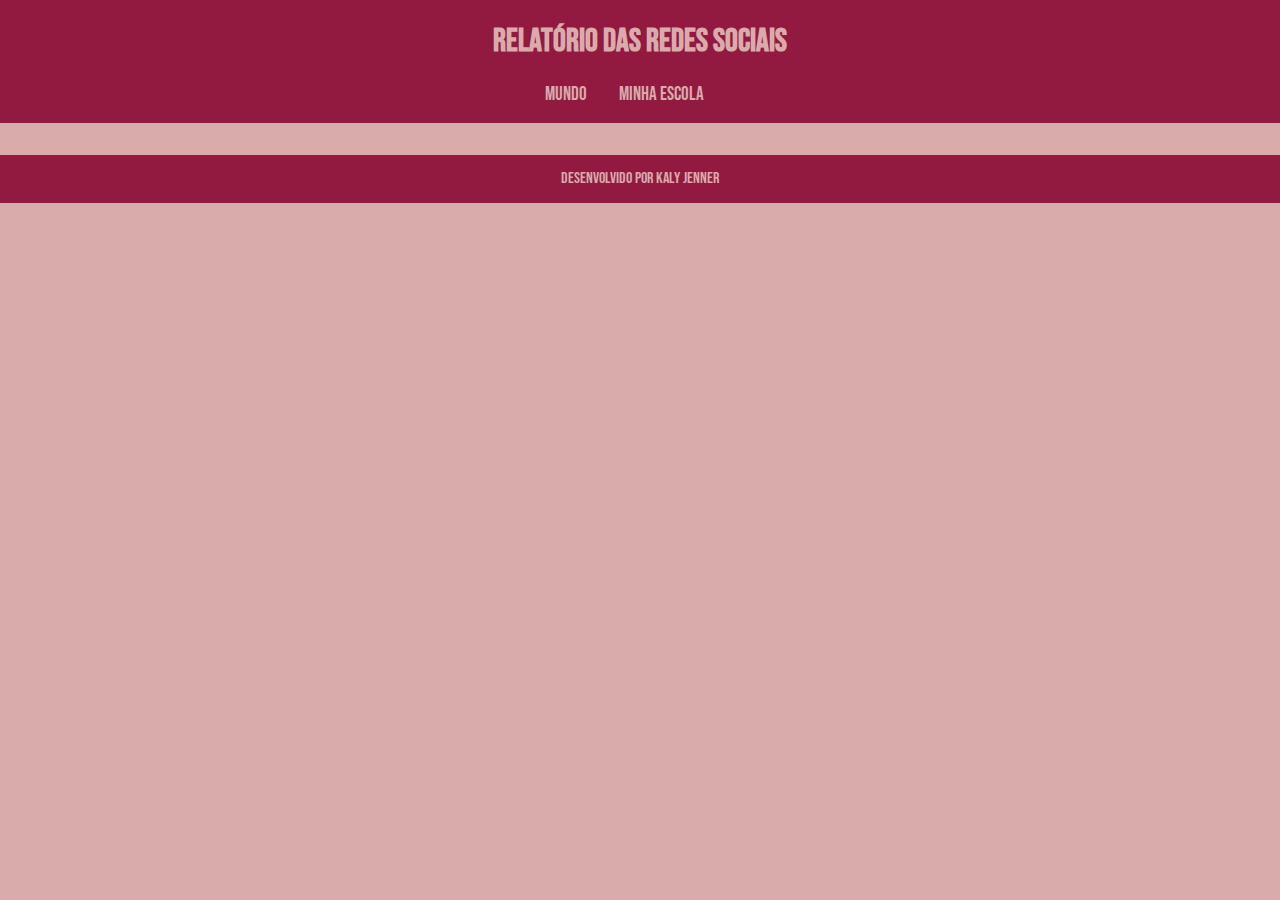
==== index.html @ 389f6dcf "16.09.24" ====
<!DOCTYPE html>
<html lang="pt-br">
<head>
    <meta charset="UTF-8">
    <meta name="viewport" content="width=device-width, initial-scale=1.0">
    <title>Redes sociais</title>
    <link rel="stylesheet" href="style.css">
</head>
<body>
    <header>
        <h1>Relatório das redes sociais</h1>
        <nav>
            <a href="index.html">Mundo</a>
            <a href="#">Minha escola</a>
        </nav>
    </header>
    <main class="graficos-section">
        <section id="graficos-container" 
        class="graficos-container">
            <!-- crie os gráficos aqui -->
        </section>
    </main>
    <footer>
        <p>Desenvolvido por Kaly Jenner</p>
    </footer>
</body>
</html>
---- style.css ----
@import url('https://fonts.googleapis.com/css2?family=Bebas+Neue&display=swap');

:root {
    --bg-color: #D9ABAB;
    --primary-color: #921A40;
    --secondary-color: #C75B7A;
    --fonts: "Bebas Neue", sans-serif;
}

body {
    background-color: var(--bg-color);
    color: var(--primary-color);
    font-family: var(--fonts);
    height: 100vh;
    margin: 0;
}

header {
    background-color: var(--primary-color);
    text-align: center;
    padding: 1px;
}

h1 {
    font-size: 2rem;
    color: var(--bg-color);
    font-weight: 700;
}

nav {
    display: flex;
    justify-content: center;
    font-weight: 400;
}

nav a {
    text-decoration: none;
    color: var(--bg-color);
    margin: 0 2rem 1rem 0rem;
    font-size: 1.2rem;
}

nav a:hover {
    text-decoration: underline;
    transform: scale(0.90);
    transition: transform 0.1s;
}

footer {
    display: flex;
    align-items: center;
    justify-content: center;
    background-color: var(--primary-color);
    color: var(--bg-color);
    width: 100%;
    height: 3rem;
    margin-top: 2rem;
}
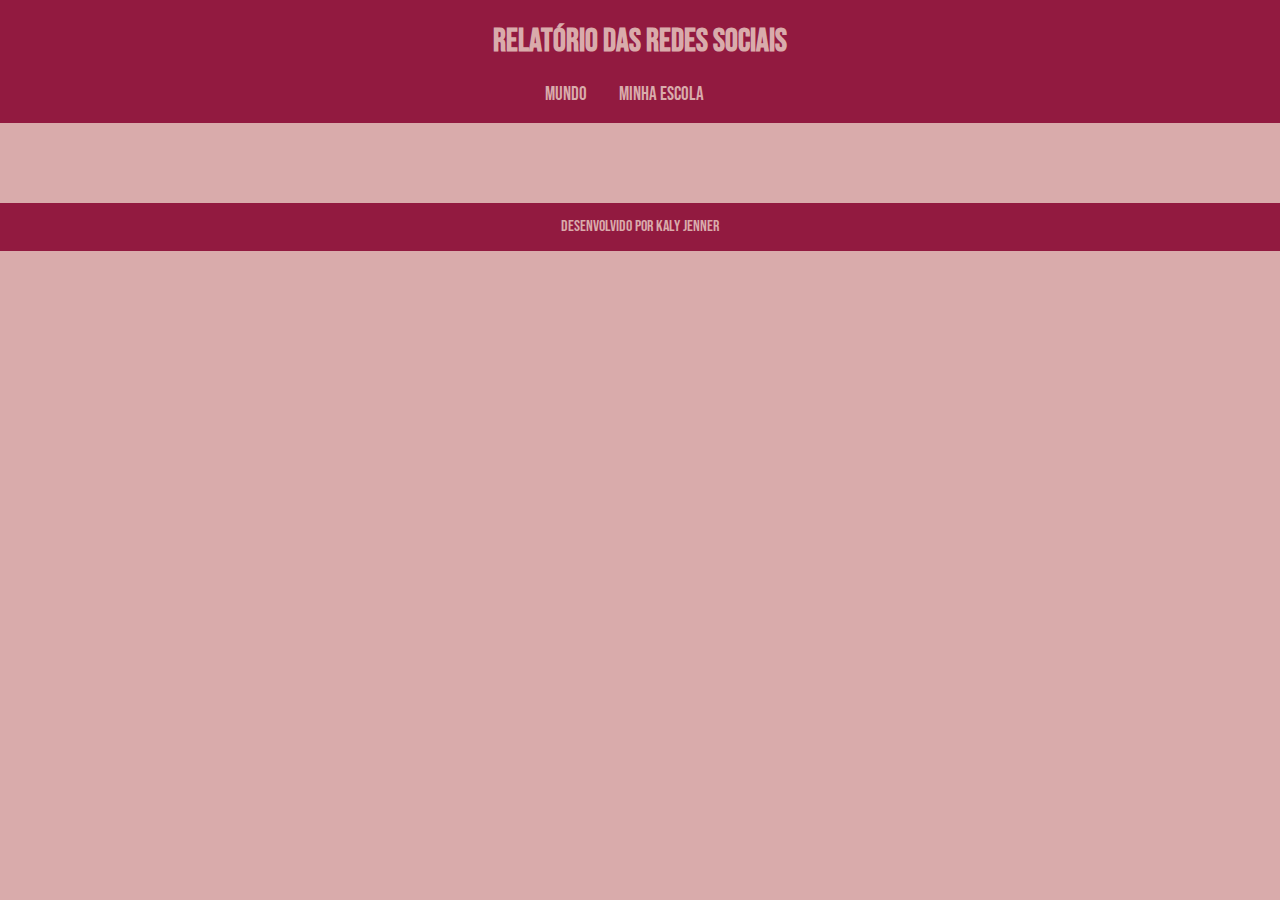
==== commit 0b52d8dc: "30.09.24" ====
--- a/index.html
+++ b/index.html
@@ -17,11 +17,12 @@
     <main class="graficos-section">
         <section id="graficos-container" 
         class="graficos-container">
-            <!-- crie os gráficos aqui -->
+            <!-- crie os gráficos/texto aqui -->
         </section>
     </main>
     <footer>
         <p>Desenvolvido por Kaly Jenner</p>
     </footer>
+    <script type="module" src="graficos/informacoesGlobais.js"></script>
 </body>
 </html>--- a/style.css
+++ b/style.css
@@ -46,6 +46,22 @@
     transition: transform 0.1s;
 }
 
+.graficos-container{
+    margin: 5rem;
+}
+
+.graficos-container__texto{
+    font-size: 1.3rem;
+    text-align: center;
+    padding: 2rem;
+    border: var(--secondary-color) solid 2px;
+}
+
+span{
+    font-weight: bold;
+    color: var(--secondary-color);
+}
+
 footer {
     display: flex;
     align-items: center;
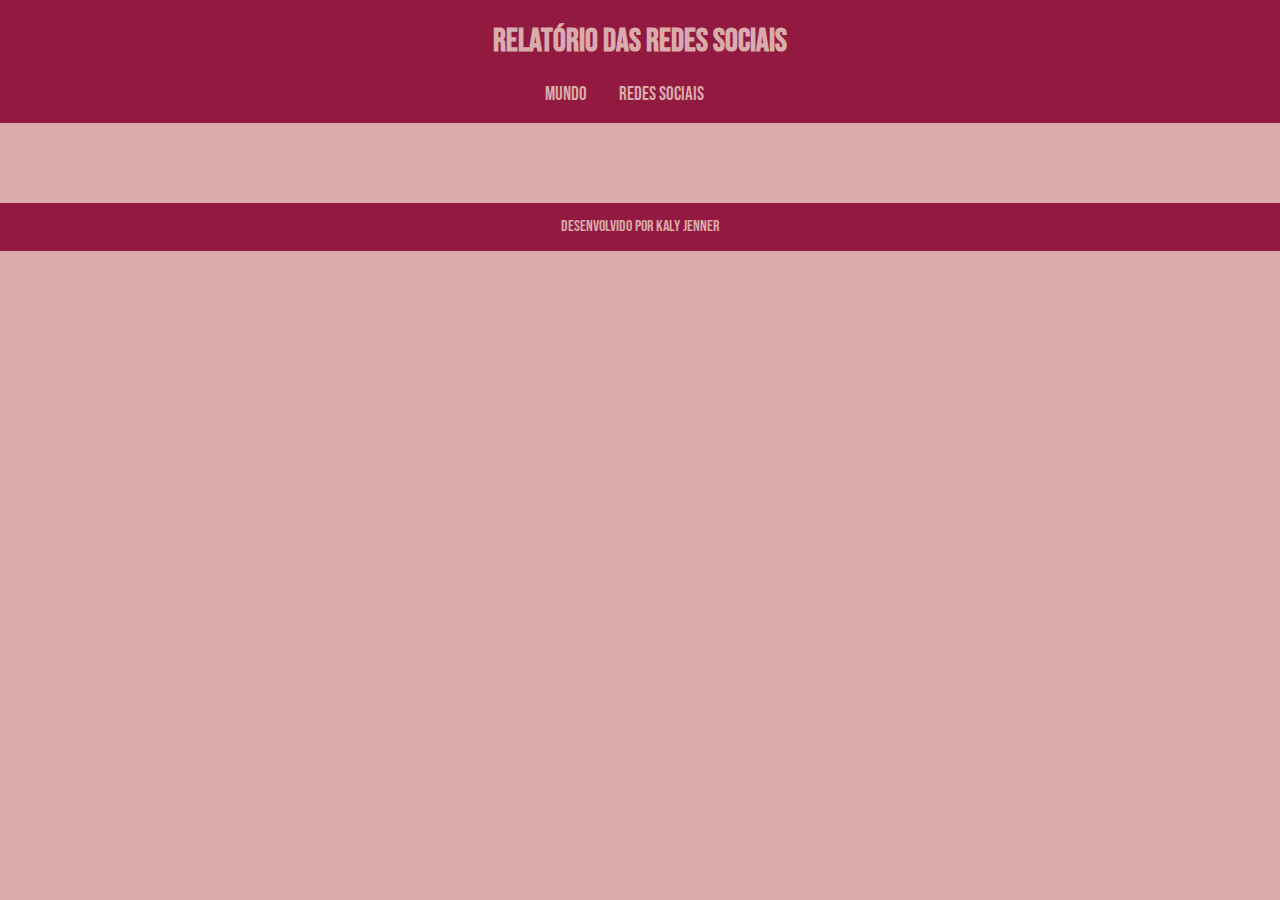
==== commit 6f262f34: "07.10.24" ====
--- a/index.html
+++ b/index.html
@@ -1,28 +1,30 @@
 <!DOCTYPE html>
 <html lang="pt-br">
 <head>
-    <meta charset="UTF-8">
-    <meta name="viewport" content="width=device-width, initial-scale=1.0">
-    <title>Redes sociais</title>
-    <link rel="stylesheet" href="style.css">
+<meta charset="UTF-8">
+<meta name="viewport" content="width=device-width, initial-scale=1.0">
+<title>Redes Sociais</title>
+<link rel="stylesheet" href="style.css">
+<script src="https://cdn.plot.ly/plotly-2.27.0.min.js" charset="utf-8"></script>
 </head>
 <body>
-    <header>
-        <h1>Relatório das redes sociais</h1>
-        <nav>
-            <a href="index.html">Mundo</a>
-            <a href="#">Minha escola</a>
-        </nav>
-    </header>
-    <main class="graficos-section">
-        <section id="graficos-container" 
-        class="graficos-container">
-            <!-- crie os gráficos/texto aqui -->
-        </section>
-    </main>
-    <footer>
-        <p>Desenvolvido por Kaly Jenner</p>
-    </footer>
-    <script type="module" src="graficos/informacoesGlobais.js"></script>
+<header>
+<h1>Relatório das redes sociais</h1>
+<nav>
+<a href="index.html">Mundo</a>
+<a href="#">Redes sociais</a>
+</nav>
+</header>
+<main class="graficos-section">
+<section id="graficos-container" class="graficos-container">
+<!-- crie os gráficos/texto aqui -->
+</section>
+</main>
+<footer>
+<p>Desenvolvido por Kaly Jenner</p>
+</footer>
+<script type="module" src="graficos/common.js"></script>
+<script type="module" src="graficos/informacoesGlobais.js"></script>
+<script type="module" src="graficos/quantidadeUsuarios.js"></script>
 </body>
 </html>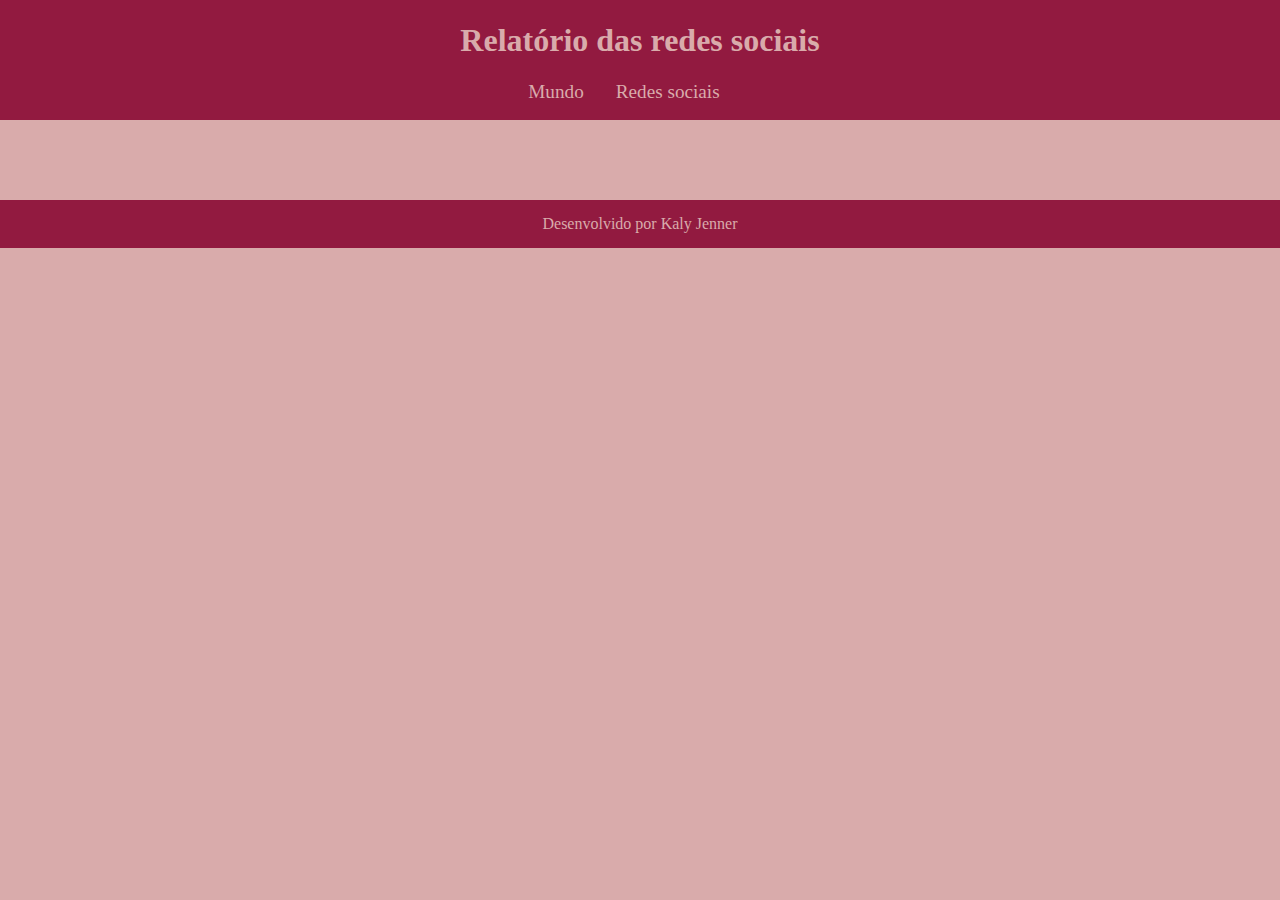
==== commit f70a639d: "21.10.24" ====
--- a/index.html
+++ b/index.html
@@ -27,4 +27,4 @@
 <script type="module" src="graficos/informacoesGlobais.js"></script>
 <script type="module" src="graficos/quantidadeUsuarios.js"></script>
 </body>
-</html>+</html>
--- a/style.css
+++ b/style.css
@@ -7,21 +7,21 @@
     --fonts: "Bebas Neue", sans-serif;
 }
 
-body {
+body{
     background-color: var(--bg-color);
     color: var(--primary-color);
-    font-family: var(--fonts);
+    font-family: var(--font);
     height: 100vh;
     margin: 0;
 }
 
-header {
+header{
     background-color: var(--primary-color);
     text-align: center;
     padding: 1px;
 }
 
-h1 {
+h1{
     font-size: 2rem;
     color: var(--bg-color);
     font-weight: 700;
@@ -40,13 +40,13 @@
     font-size: 1.2rem;
 }
 
-nav a:hover {
-    text-decoration: underline;
-    transform: scale(0.90);
-    transition: transform 0.1s;
+nav a:hover{
+text-decoration: underline;
+transform: scale(0.90);
+transition: transform 0.1s;
 }
 
-.graficos-container{
+.graficos-container {
     margin: 5rem;
 }
 
@@ -57,18 +57,18 @@
     border: var(--secondary-color) solid 2px;
 }
 
-span{
+span {
     font-weight: bold;
     color: var(--secondary-color);
 }
 
-footer {
+footer{
     display: flex;
     align-items: center;
     justify-content: center;
     background-color: var(--primary-color);
     color: var(--bg-color);
-    width: 100%;
+    width: 100;
     height: 3rem;
     margin-top: 2rem;
-}+}
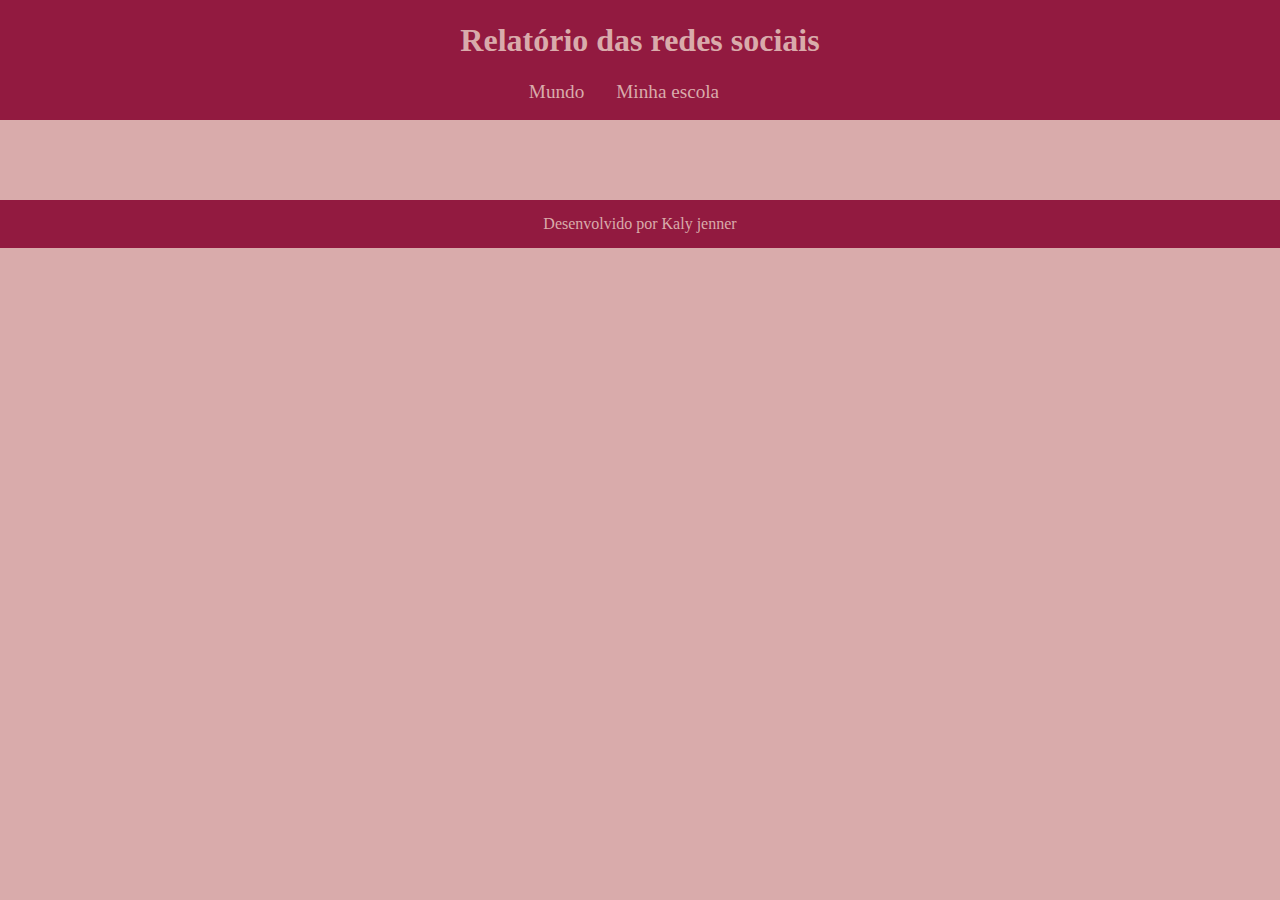
==== commit f5786a80: "28.10.24" ====
--- a/index.html
+++ b/index.html
@@ -1,30 +1,32 @@
 <!DOCTYPE html>
 <html lang="pt-br">
 <head>
-<meta charset="UTF-8">
-<meta name="viewport" content="width=device-width, initial-scale=1.0">
-<title>Redes Sociais</title>
-<link rel="stylesheet" href="style.css">
-<script src="https://cdn.plot.ly/plotly-2.27.0.min.js" charset="utf-8"></script>
+    <meta charset="UTF-8">
+    <meta name="viewport" content="width=device-width, initial-scale=1.0">
+    <title>Redes Sociais</title>
+    <link rel="stylesheet" href="style.css">
+    <script src="https://cdn.plot.ly/plotly-2.27.0.min.js" charset="utf-8"></script>
 </head>
 <body>
-<header>
-<h1>Relatório das redes sociais</h1>
-<nav>
-<a href="index.html">Mundo</a>
-<a href="#">Redes sociais</a>
-</nav>
-</header>
-<main class="graficos-section">
-<section id="graficos-container" class="graficos-container">
-<!-- crie os gráficos/texto aqui -->
-</section>
-</main>
-<footer>
-<p>Desenvolvido por Kaly Jenner</p>
-</footer>
-<script type="module" src="graficos/common.js"></script>
-<script type="module" src="graficos/informacoesGlobais.js"></script>
-<script type="module" src="graficos/quantidadeUsuarios.js"></script>
+    <header>
+        <h1>Relatório das redes sociais</h1>
+        <nav>
+            <a href="index.html">Mundo</a>
+            <a href="#">Minha escola</a>
+        </nav>
+    </header>
+    <main class="graficos-section">
+        <section id="graficos-container" class="graficos-container">
+            <!-- crie os gráficos/texto aqui -->
+        </section>
+    </main>
+    <footer>
+        <p>Desenvolvido por Kaly jenner</p>
+    </footer>
+    <script type="module" src="graficos/common.js"></script>
+    <script type="module" src="graficos/informacoesGlobais.js"></script>
+    <script type="module" src="graficos/quantidadeUsuarios.js"></script>
+    <script type="module" src="graficos/redesFavoritasMundo.js"></script>
+
 </body>
-</html>
+</html>--- a/style.css
+++ b/style.css
@@ -7,7 +7,7 @@
     --fonts: "Bebas Neue", sans-serif;
 }
 
-body{
+body {
     background-color: var(--bg-color);
     color: var(--primary-color);
     font-family: var(--font);
@@ -15,13 +15,13 @@
     margin: 0;
 }
 
-header{
+header {
     background-color: var(--primary-color);
     text-align: center;
     padding: 1px;
 }
 
-h1{
+h1 {
     font-size: 2rem;
     color: var(--bg-color);
     font-weight: 700;
@@ -40,17 +40,21 @@
     font-size: 1.2rem;
 }
 
-nav a:hover{
-text-decoration: underline;
-transform: scale(0.90);
-transition: transform 0.1s;
+nav a:hover {
+    text-decoration: underline;
+    transform: scale(0.90);
+    transition: transform 0.1s;
 }
 
 .graficos-container {
     margin: 5rem;
 }
 
-.graficos-container__texto{
+.grafico {
+    margin-top: 3rem;
+}
+
+.graficos-container__texto {
     font-size: 1.3rem;
     text-align: center;
     padding: 2rem;
@@ -62,13 +66,13 @@
     color: var(--secondary-color);
 }
 
-footer{
+footer {
     display: flex;
     align-items: center;
     justify-content: center;
     background-color: var(--primary-color);
     color: var(--bg-color);
-    width: 100;
+    width: 100%;
     height: 3rem;
     margin-top: 2rem;
-}
+}